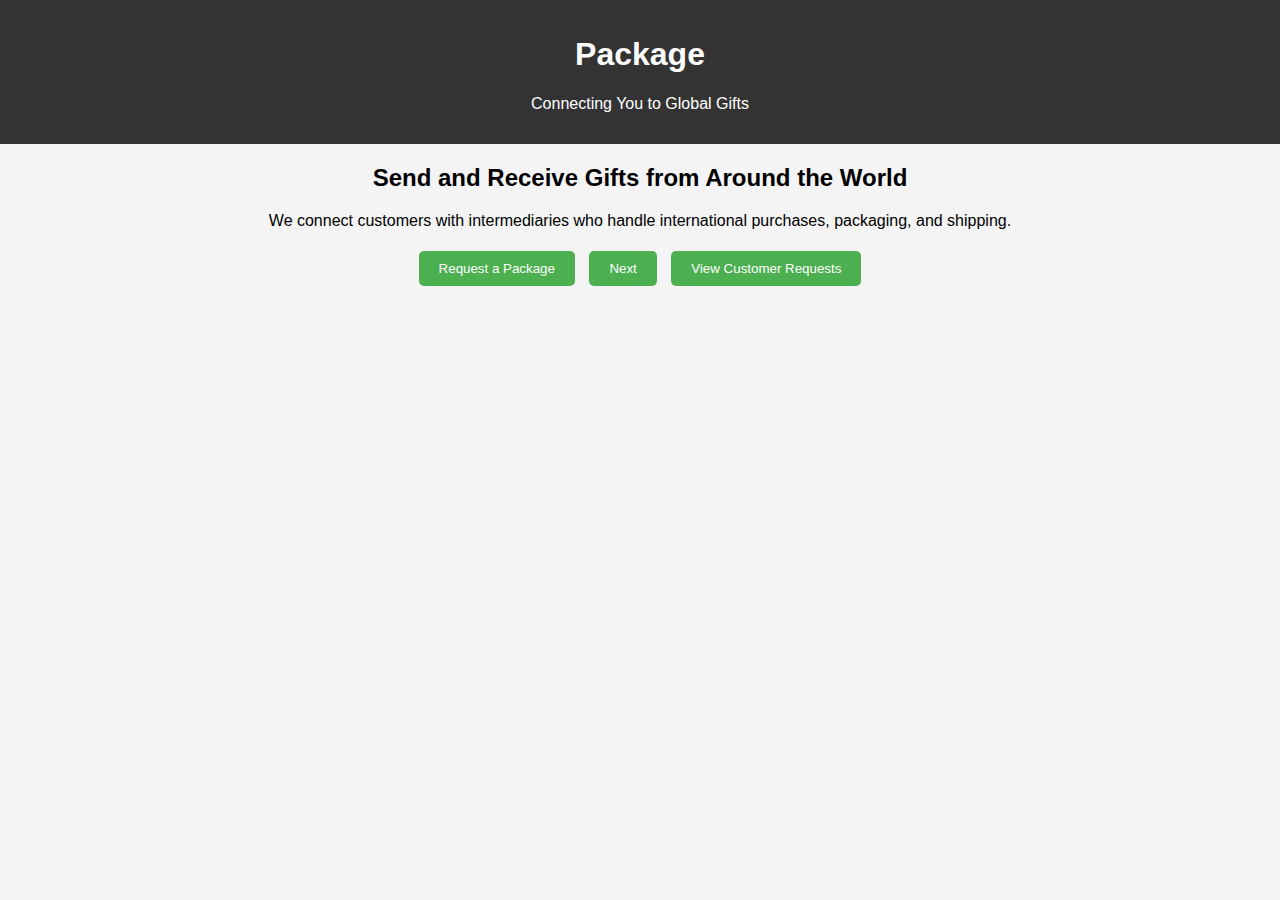
==== index.html @ a1d2ff57 "gtwe" ====
<!DOCTYPE html>
<html lang="en">
<head>
    <meta charset="UTF-8">
    <meta name="viewport" content="width=device-width, initial-scale=1.0">
    <title>Package - Connecting You to the World</title>
    <style>
        body {
            font-family: Arial, sans-serif;
            margin: 0;
            padding: 0;
            background-color: #f4f4f4;
        }
        header {
            background-color: #333;
            color: white;
            padding: 15px;
            text-align: center;
        }
        section {
            margin: 20px;
            text-align: center;
        }
        .btn {
            background-color: #4CAF50;
            color: white;
            padding: 10px 20px;
            text-decoration: none;
            border-radius: 5px;
            cursor: pointer;
            border: none;
            margin: 5px;
            transition: background-color 0.3s;
        }
        .btn:hover {
            background-color: #45a049;
        }
        .intermediary, .subsidiary, .request {
            margin-bottom: 15px;
            padding: 10px;
            background-color: #fff;
            border: 1px solid #ccc;
            border-radius: 5px;
        }
    </style>
</head>
<body>

<header>
    <h1>Package</h1>
    <p>Connecting You to Global Gifts</p>
</header>

<section>
    <h2>Send and Receive Gifts from Around the World</h2>
    <p>We connect customers with intermediaries who handle international purchases, packaging, and shipping.</p>
    <button class="btn" onclick="openRequestForm()">Request a Package</button>
    <button class="btn" onclick="openIntermediaries()">Next</button>
    <button class="btn" onclick="openCustomerRequests()">View Customer Requests</button>
</section>

<div id="content" style="margin: 20px;"></div>

<script>
// Sample data to simulate customer requests
const customerRequests = [
    { name: "Alice", email: "alice@example.com", product: "Toys", country: "USA" },
    { name: "Bob", email: "bob@example.com", product: "Books", country: "UK" },
    { name: "Charlie", email: "charlie@example.com", product: "Clothes", country: "Canada" }
];

// Function to show request form
function openRequestForm() {
    const contentDiv = document.getElementById('content');
    contentDiv.innerHTML = `
        <h3>Request a Package</h3>
        <form id="requestForm">
            <label for="name">Name:</label><br>
            <input type="text" id="name" name="name" required><br><br>
            
            <label for="email">Email:</label><br>
            <input type="email" id="email" name="email" required><br><br>
            
            <label for="product">Product Description:</label><br>
            <textarea id="product" name="product" rows="4" cols="40" required></textarea><br><br>
            
            <label for="country">Country of Purchase:</label><br>
            <input type="text" id="country" name="country" required><br><br>
            
            <button type="button" class="btn" onclick="submitRequest()">Submit Request</button>
        </form>
    `;
}

// Function to show customer requests
function openCustomerRequests() {
    const contentDiv = document.getElementById('content');
    contentDiv.innerHTML = `
        <h3>Customer Requests</h3>
        ${customerRequests.map(request => `
            <div class="request">
                <p><strong>Name:</strong> ${request.name}<br>
                <strong>Email:</strong> ${request.email}<br>
                <strong>Product:</strong> ${request.product}<br>
                <strong>Country:</strong> ${request.country}<br>
                <button class="btn" onclick="connectCustomer('${request.name}', '${request.email}')">Connect</button></p>
            </div>
        `).join('')}
    `;
    // Show collect goods button after customer requests
    contentDiv.innerHTML += '<button class="btn" onclick="openCollectionForm()">Collect Goods</button>';
}

// Function to show collection form
function openCollectionForm() {
    const contentDiv = document.getElementById('content');
    contentDiv.innerHTML = `
        <h3>Collect Goods</h3>
        <form id="collectionForm">
            <label for="collectorName">Collector's Name:</label><br>
            <input type="text" id="collectorName" name="collectorName" required><br><br>
            
            <label for="collectorEmail">Collector's Email:</label><br>
            <input type="email" id="collectorEmail" name="collectorEmail" required><br><br>
            
            <label for="pickupAddress">Pickup Address:</label><br>
            <textarea id="pickupAddress" name="pickupAddress" rows="4" cols="40" required></textarea><br><br>
            
            <label for="goodsDescription">Description of Goods:</label><br>
            <textarea id="goodsDescription" name="goodsDescription" rows="4" cols="40" required></textarea><br><br>
            
            <button type="button" class="btn" onclick="submitCollection()">Submit Collection Request</button>
        </form>
    `;
}

// Function to simulate form submission for package request
function submitRequest() {
    alert('Request submitted successfully!');
    document.getElementById('requestForm').reset();
}

// Function to simulate form submission for collection request
function submitCollection() {
    alert('Collection request submitted successfully!');
    document.getElementById('collectionForm').reset();
}

// Function to connect with a customer
function connectCustomer(name, email) {
    alert(Connected with ${name}!\nEmail: ${email});
}

// Function to show intermediaries
function openIntermediaries() {
    const contentDiv = document.getElementById('content');
    contentDiv.innerHTML = `
        <h3>Available Intermediaries</h3>
        <div class="intermediary">
            <p><strong>John Doe</strong> - USA<br>Phone: 123-456-7890<br>Email: john@example.com <button class="btn" onclick="connect('John Doe', '123-456-7890', 'john@example.com')">Connect</button></p>
        </div>
        <div class="intermediary">
            <p><strong>Jane Smith</strong> - UK<br>Phone: 098-765-4321<br>Email: jane@example.com <button class="btn" onclick="connect('Jane Smith', '098-765-4321', 'jane@example.com')">Connect</button></p>
        </div>
        <h3>Available Subsidiaries</h3>
        <div class="subsidiary">
            <p><strong>ABC Logistics</strong> - Canada<br>Phone: 555-123-4567<br>Email: info@abclogistics.com <button class="btn" onclick="connect('ABC Logistics', '555-123-4567', 'info@abclogistics.com')">Connect</button></p>
        </div>
        <div class="subsidiary">
            <p><strong>XYZ Shipping</strong> - Australia<br>Phone: 555-987-6543<br>Email: contact@xyzshipping.com <button class="btn" onclick="connect('XYZ Shipping', '555-987-6543', 'contact@xyzshipping.com')">Connect</button></p>
        </div>
    `;
}

// Function to simulate connection with intermediary or subsidiary
function connect(name, phone, email) {
    alert(Connected with ${name}!\nPhone: ${phone}\nEmail: ${email});
}
</script>

</body>
</html>
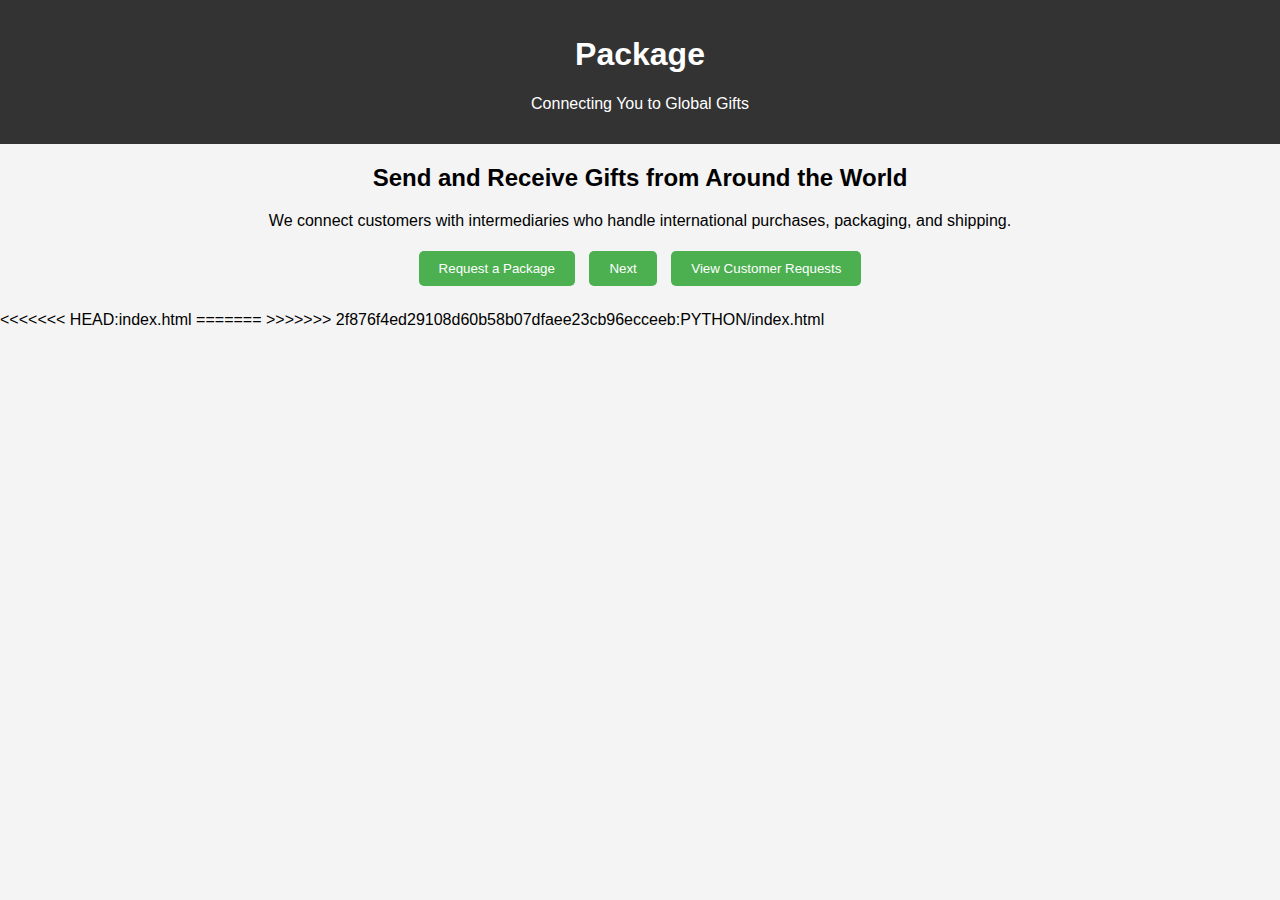
==== commit 2bfd0dbf: "ergew" ====
--- a/index.html
+++ b/index.html
@@ -179,4 +179,8 @@
 </script>
 
 </body>
-</html>+<<<<<<< HEAD:index.html
+</html>
+=======
+</html>
+>>>>>>> 2f876f4ed29108d60b58b07dfaee23cb96ecceeb:PYTHON/index.html
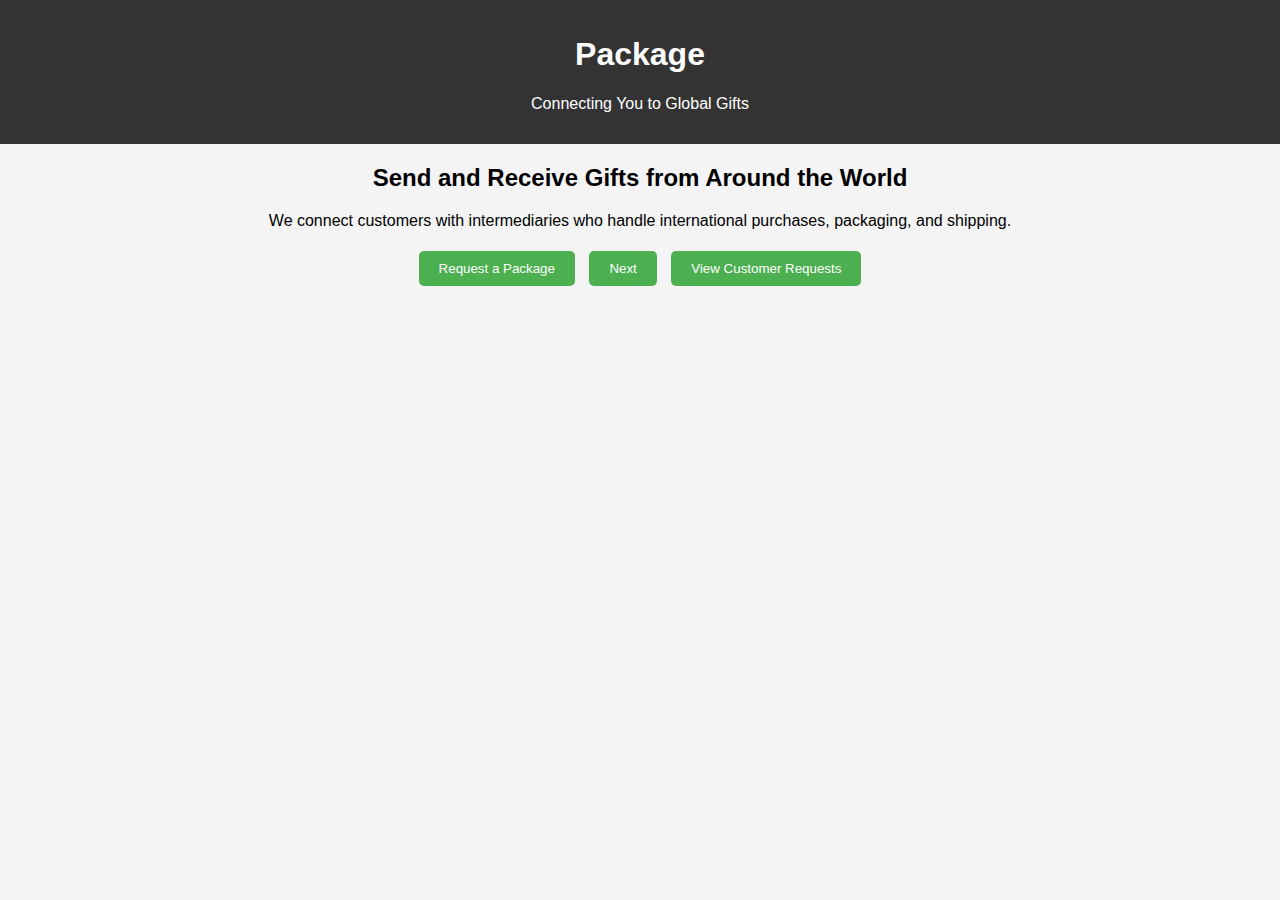
==== commit 848346ec: "gtesg" ====
--- a/index.html
+++ b/index.html
@@ -148,7 +148,7 @@
 
 // Function to connect with a customer
 function connectCustomer(name, email) {
-    alert(Connected with ${name}!\nEmail: ${email});
+    alert(`Connected with ${name}!\nEmail: ${email}`);
 }
 
 // Function to show intermediaries
@@ -174,13 +174,9 @@
 
 // Function to simulate connection with intermediary or subsidiary
 function connect(name, phone, email) {
-    alert(Connected with ${name}!\nPhone: ${phone}\nEmail: ${email});
+    alert(`Connected with ${name}!\nPhone: ${phone}\nEmail: ${email}`);
 }
 </script>
 
 </body>
-<<<<<<< HEAD:index.html
 </html>
-=======
-</html>
->>>>>>> 2f876f4ed29108d60b58b07dfaee23cb96ecceeb:PYTHON/index.html
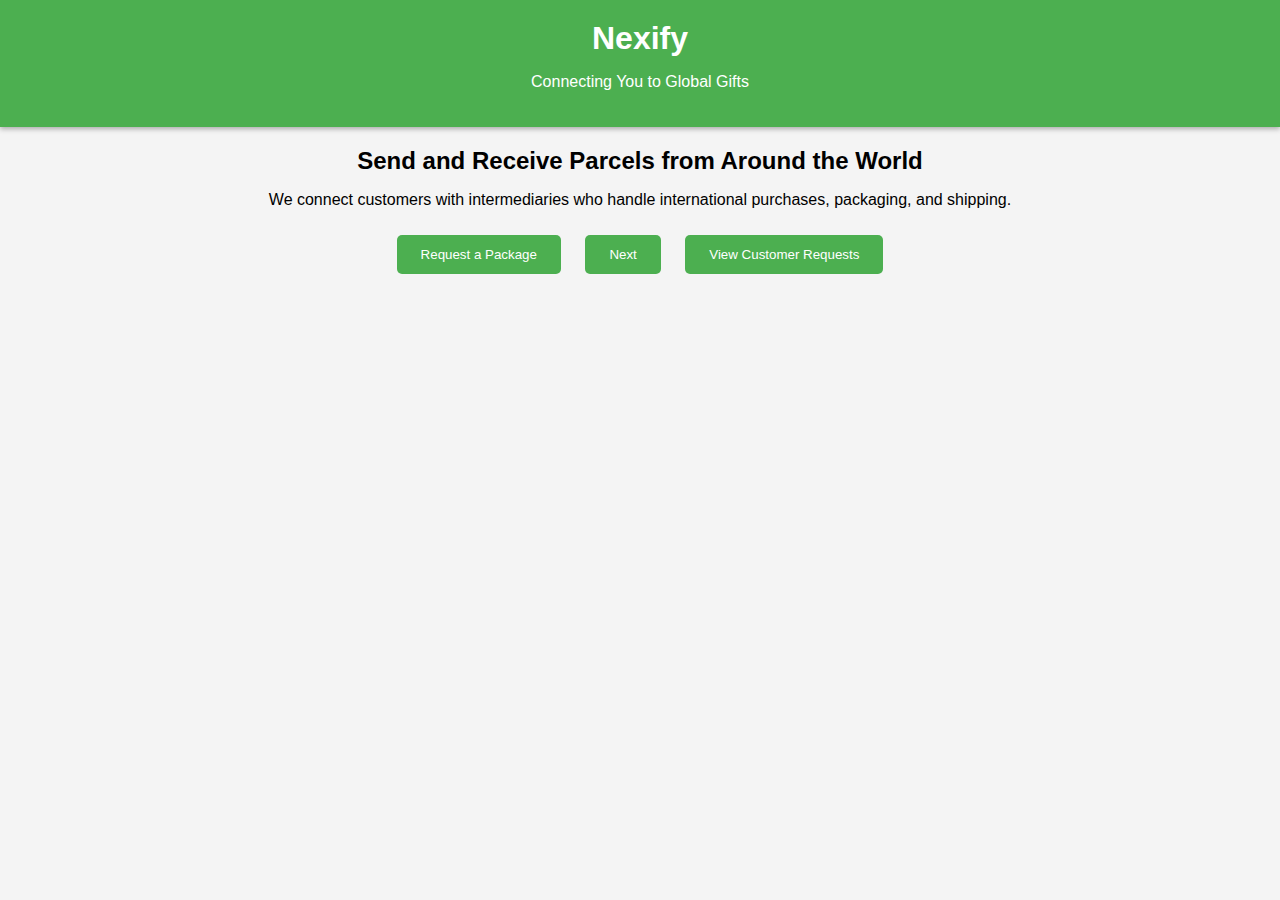
==== commit 416e5902: "rg" ====
--- a/index.html
+++ b/index.html
@@ -3,56 +3,94 @@
 <head>
     <meta charset="UTF-8">
     <meta name="viewport" content="width=device-width, initial-scale=1.0">
-    <title>Package - Connecting You to the World</title>
+    <title>Nexify - Connecting You to the World</title>
     <style>
         body {
-            font-family: Arial, sans-serif;
+            font-family: 'Arial', sans-serif;
             margin: 0;
             padding: 0;
             background-color: #f4f4f4;
         }
         header {
-            background-color: #333;
+            background-color: #4CAF50;
             color: white;
-            padding: 15px;
+            padding: 20px;
             text-align: center;
+            box-shadow: 0 2px 5px rgba(0, 0, 0, 0.3);
+        }
+        h1, h2 {
+            margin: 0;
         }
         section {
-            margin: 20px;
+            margin: 20px auto;
+            max-width: 800px;
             text-align: center;
         }
         .btn {
             background-color: #4CAF50;
             color: white;
-            padding: 10px 20px;
+            padding: 12px 24px;
             text-decoration: none;
             border-radius: 5px;
             cursor: pointer;
             border: none;
-            margin: 5px;
-            transition: background-color 0.3s;
+            margin: 10px;
+            transition: background-color 0.3s, transform 0.2s;
         }
         .btn:hover {
             background-color: #45a049;
+            transform: scale(1.05);
         }
         .intermediary, .subsidiary, .request {
             margin-bottom: 15px;
-            padding: 10px;
+            padding: 15px;
             background-color: #fff;
             border: 1px solid #ccc;
+            border-radius: 8px;
+            box-shadow: 0 2px 5px rgba(0, 0, 0, 0.1);
+            transition: box-shadow 0.3s;
+        }
+        .intermediary:hover, .subsidiary:hover, .request:hover {
+            box-shadow: 0 4px 10px rgba(0, 0, 0, 0.2);
+        }
+        form {
+            background-color: #fff;
+            padding: 20px;
+            border-radius: 8px;
+            box-shadow: 0 2px 5px rgba(0, 0, 0, 0.1);
+            margin: 20px auto;
+            max-width: 600px;
+            text-align: left;
+        }
+        label {
+            font-weight: bold;
+        }
+        input, textarea {
+            width: 100%;
+            padding: 10px;
+            margin: 8px 0;
+            border: 1px solid #ccc;
             border-radius: 5px;
+            box-sizing: border-box;
+        }
+        textarea {
+            resize: vertical;
+        }
+        .success-message {
+            color: green;
+            margin-top: 15px;
         }
     </style>
 </head>
 <body>
 
 <header>
-    <h1>Package</h1>
+    <h1>Nexify</h1>
     <p>Connecting You to Global Gifts</p>
 </header>
 
 <section>
-    <h2>Send and Receive Gifts from Around the World</h2>
+    <h2>Send and Receive Parcels from Around the World</h2>
     <p>We connect customers with intermediaries who handle international purchases, packaging, and shipping.</p>
     <button class="btn" onclick="openRequestForm()">Request a Package</button>
     <button class="btn" onclick="openIntermediaries()">Next</button>
@@ -62,8 +100,7 @@
 <div id="content" style="margin: 20px;"></div>
 
 <script>
-// Sample data to simulate customer requests
-const customerRequests = [
+let customerRequests = [
     { name: "Alice", email: "alice@example.com", product: "Toys", country: "USA" },
     { name: "Bob", email: "bob@example.com", product: "Books", country: "UK" },
     { name: "Charlie", email: "charlie@example.com", product: "Clothes", country: "Canada" }
@@ -75,20 +112,21 @@
     contentDiv.innerHTML = `
         <h3>Request a Package</h3>
         <form id="requestForm">
-            <label for="name">Name:</label><br>
-            <input type="text" id="name" name="name" required><br><br>
-            
-            <label for="email">Email:</label><br>
-            <input type="email" id="email" name="email" required><br><br>
-            
-            <label for="product">Product Description:</label><br>
-            <textarea id="product" name="product" rows="4" cols="40" required></textarea><br><br>
-            
-            <label for="country">Country of Purchase:</label><br>
-            <input type="text" id="country" name="country" required><br><br>
+            <label for="name">Name:</label>
+            <input type="text" id="name" name="name" required>
+            
+            <label for="email">Email:</label>
+            <input type="email" id="email" name="email" required>
+            
+            <label for="product">Product Description:</label>
+            <textarea id="product" name="product" rows="4" required></textarea>
+            
+            <label for="country">Country of Purchase:</label>
+            <input type="text" id="country" name="country" required>
             
             <button type="button" class="btn" onclick="submitRequest()">Submit Request</button>
         </form>
+        <div class="success-message" id="successMessage"></div>
     `;
 }
 
@@ -107,48 +145,61 @@
             </div>
         `).join('')}
     `;
-    // Show collect goods button after customer requests
     contentDiv.innerHTML += '<button class="btn" onclick="openCollectionForm()">Collect Goods</button>';
 }
 
-// Function to show collection form
-function openCollectionForm() {
-    const contentDiv = document.getElementById('content');
-    contentDiv.innerHTML = `
-        <h3>Collect Goods</h3>
-        <form id="collectionForm">
-            <label for="collectorName">Collector's Name:</label><br>
-            <input type="text" id="collectorName" name="collectorName" required><br><br>
-            
-            <label for="collectorEmail">Collector's Email:</label><br>
-            <input type="email" id="collectorEmail" name="collectorEmail" required><br><br>
-            
-            <label for="pickupAddress">Pickup Address:</label><br>
-            <textarea id="pickupAddress" name="pickupAddress" rows="4" cols="40" required></textarea><br><br>
-            
-            <label for="goodsDescription">Description of Goods:</label><br>
-            <textarea id="goodsDescription" name="goodsDescription" rows="4" cols="40" required></textarea><br><br>
-            
-            <button type="button" class="btn" onclick="submitCollection()">Submit Collection Request</button>
-        </form>
-    `;
+// Function to convert form data to CSV and simulate submission
+function convertToCSV(data) {
+    const csvRows = [
+        ['Name', 'Email', 'Product Description', 'Country'],
+        [data.name, data.email, data.product, data.country]
+    ];
+    
+    return csvRows.map(row => row.join(',')).join('\n');
+}
+
+// Function to download CSV file
+function downloadCSV(data, fileName) {
+    const blob = new Blob([data], { type: 'text/csv' });
+    const url = window.URL.createObjectURL(blob);
+    const a = document.createElement('a');
+    a.setAttribute('hidden', '');
+    a.setAttribute('href', url);
+    a.setAttribute('download', fileName);
+    document.body.appendChild(a);
+    a.click();
+    document.body.removeChild(a);
 }
 
 // Function to simulate form submission for package request
 function submitRequest() {
-    alert('Request submitted successfully!');
+    const formData = {
+        name: document.getElementById('name').value,
+        email: document.getElementById('email').value,
+        product: document.getElementById('product').value,
+        country: document.getElementById('country').value
+    };
+    
+    // Add new request to customerRequests array
+    customerRequests.push(formData);
+    
+    // Generate CSV
+    const csvData = convertToCSV(formData);
+    downloadCSV(csvData, 'customer_requests.csv');
+    
+    document.getElementById('successMessage').innerText = 'Request submitted and saved as CSV!';
     document.getElementById('requestForm').reset();
 }
 
 // Function to simulate form submission for collection request
 function submitCollection() {
-    alert('Collection request submitted successfully!');
+    document.getElementById('collectionSuccessMessage').innerText = 'Collection request submitted successfully!';
     document.getElementById('collectionForm').reset();
 }
 
 // Function to connect with a customer
 function connectCustomer(name, email) {
-    alert(`Connected with ${name}!\nEmail: ${email}`);
+    alert(Connected with ${name}!\nEmail: ${email});
 }
 
 // Function to show intermediaries
@@ -174,9 +225,10 @@
 
 // Function to simulate connection with intermediary or subsidiary
 function connect(name, phone, email) {
-    alert(`Connected with ${name}!\nPhone: ${phone}\nEmail: ${email}`);
+    alert(Connected with ${name}!\nPhone: ${phone}\nEmail: ${email});
 }
 </script>
 
+
 </body>
-</html>
+</html>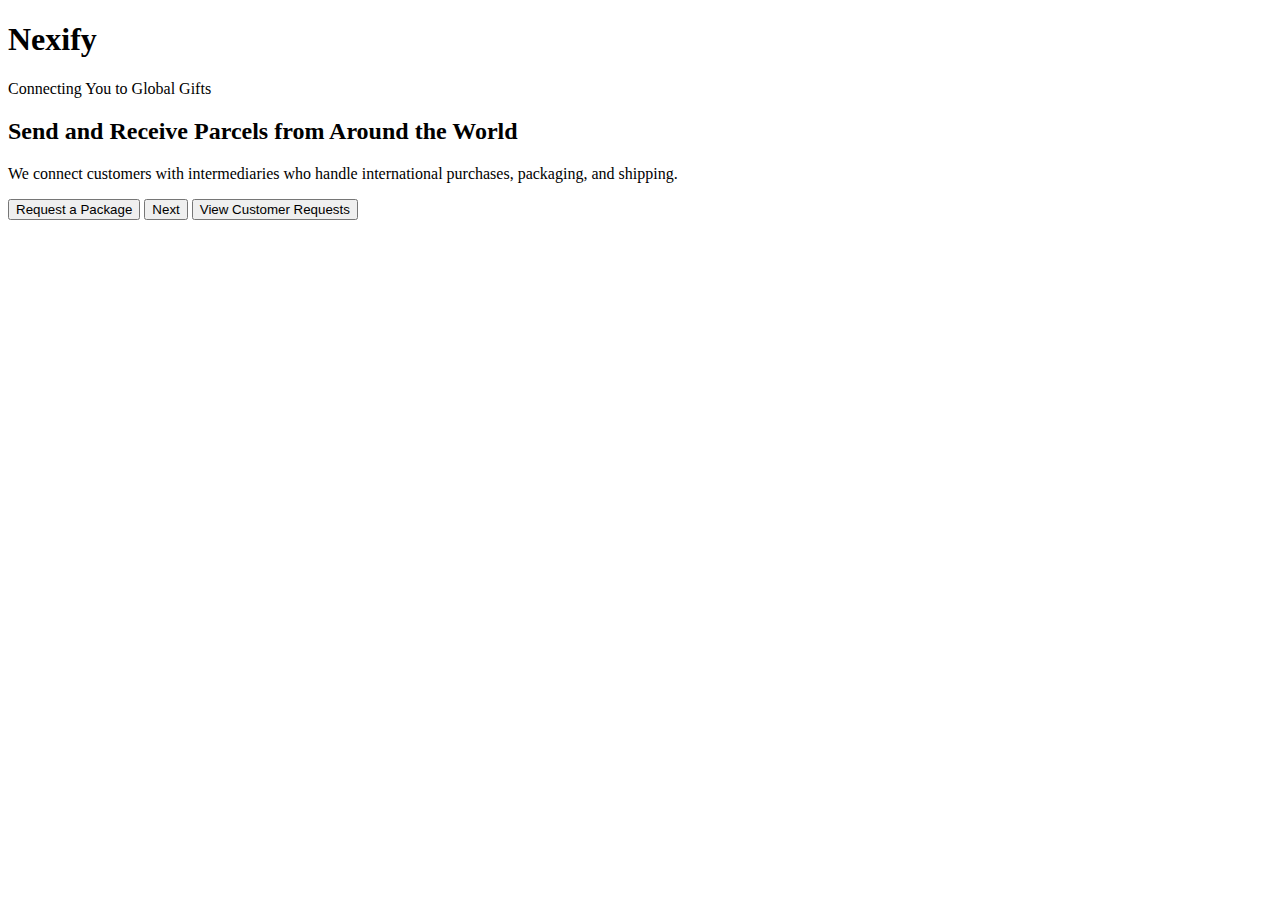
==== commit 4d5449ae: "rg" ====
--- a/index.html
+++ b/index.html
@@ -4,83 +4,7 @@
     <meta charset="UTF-8">
     <meta name="viewport" content="width=device-width, initial-scale=1.0">
     <title>Nexify - Connecting You to the World</title>
-    <style>
-        body {
-            font-family: 'Arial', sans-serif;
-            margin: 0;
-            padding: 0;
-            background-color: #f4f4f4;
-        }
-        header {
-            background-color: #4CAF50;
-            color: white;
-            padding: 20px;
-            text-align: center;
-            box-shadow: 0 2px 5px rgba(0, 0, 0, 0.3);
-        }
-        h1, h2 {
-            margin: 0;
-        }
-        section {
-            margin: 20px auto;
-            max-width: 800px;
-            text-align: center;
-        }
-        .btn {
-            background-color: #4CAF50;
-            color: white;
-            padding: 12px 24px;
-            text-decoration: none;
-            border-radius: 5px;
-            cursor: pointer;
-            border: none;
-            margin: 10px;
-            transition: background-color 0.3s, transform 0.2s;
-        }
-        .btn:hover {
-            background-color: #45a049;
-            transform: scale(1.05);
-        }
-        .intermediary, .subsidiary, .request {
-            margin-bottom: 15px;
-            padding: 15px;
-            background-color: #fff;
-            border: 1px solid #ccc;
-            border-radius: 8px;
-            box-shadow: 0 2px 5px rgba(0, 0, 0, 0.1);
-            transition: box-shadow 0.3s;
-        }
-        .intermediary:hover, .subsidiary:hover, .request:hover {
-            box-shadow: 0 4px 10px rgba(0, 0, 0, 0.2);
-        }
-        form {
-            background-color: #fff;
-            padding: 20px;
-            border-radius: 8px;
-            box-shadow: 0 2px 5px rgba(0, 0, 0, 0.1);
-            margin: 20px auto;
-            max-width: 600px;
-            text-align: left;
-        }
-        label {
-            font-weight: bold;
-        }
-        input, textarea {
-            width: 100%;
-            padding: 10px;
-            margin: 8px 0;
-            border: 1px solid #ccc;
-            border-radius: 5px;
-            box-sizing: border-box;
-        }
-        textarea {
-            resize: vertical;
-        }
-        .success-message {
-            color: green;
-            margin-top: 15px;
-        }
-    </style>
+    <link rel="stylesheet" href="/styles.css">
 </head>
 <body>
 
@@ -92,143 +16,13 @@
 <section>
     <h2>Send and Receive Parcels from Around the World</h2>
     <p>We connect customers with intermediaries who handle international purchases, packaging, and shipping.</p>
-    <button class="btn" onclick="openRequestForm()">Request a Package</button>
-    <button class="btn" onclick="openIntermediaries()">Next</button>
-    <button class="btn" onclick="openCustomerRequests()">View Customer Requests</button>
+    <button class="btn" id="request-package-btn">Request a Package</button>
+    <button class="btn" id="intermediaries-btn">Next</button>
+    <button class="btn" id="customer-requests-btn">View Customer Requests</button>
 </section>
 
 <div id="content" style="margin: 20px;"></div>
 
-<script>
-let customerRequests = [
-    { name: "Alice", email: "alice@example.com", product: "Toys", country: "USA" },
-    { name: "Bob", email: "bob@example.com", product: "Books", country: "UK" },
-    { name: "Charlie", email: "charlie@example.com", product: "Clothes", country: "Canada" }
-];
-
-// Function to show request form
-function openRequestForm() {
-    const contentDiv = document.getElementById('content');
-    contentDiv.innerHTML = `
-        <h3>Request a Package</h3>
-        <form id="requestForm">
-            <label for="name">Name:</label>
-            <input type="text" id="name" name="name" required>
-            
-            <label for="email">Email:</label>
-            <input type="email" id="email" name="email" required>
-            
-            <label for="product">Product Description:</label>
-            <textarea id="product" name="product" rows="4" required></textarea>
-            
-            <label for="country">Country of Purchase:</label>
-            <input type="text" id="country" name="country" required>
-            
-            <button type="button" class="btn" onclick="submitRequest()">Submit Request</button>
-        </form>
-        <div class="success-message" id="successMessage"></div>
-    `;
-}
-
-// Function to show customer requests
-function openCustomerRequests() {
-    const contentDiv = document.getElementById('content');
-    contentDiv.innerHTML = `
-        <h3>Customer Requests</h3>
-        ${customerRequests.map(request => `
-            <div class="request">
-                <p><strong>Name:</strong> ${request.name}<br>
-                <strong>Email:</strong> ${request.email}<br>
-                <strong>Product:</strong> ${request.product}<br>
-                <strong>Country:</strong> ${request.country}<br>
-                <button class="btn" onclick="connectCustomer('${request.name}', '${request.email}')">Connect</button></p>
-            </div>
-        `).join('')}
-    `;
-    contentDiv.innerHTML += '<button class="btn" onclick="openCollectionForm()">Collect Goods</button>';
-}
-
-// Function to convert form data to CSV and simulate submission
-function convertToCSV(data) {
-    const csvRows = [
-        ['Name', 'Email', 'Product Description', 'Country'],
-        [data.name, data.email, data.product, data.country]
-    ];
-    
-    return csvRows.map(row => row.join(',')).join('\n');
-}
-
-// Function to download CSV file
-function downloadCSV(data, fileName) {
-    const blob = new Blob([data], { type: 'text/csv' });
-    const url = window.URL.createObjectURL(blob);
-    const a = document.createElement('a');
-    a.setAttribute('hidden', '');
-    a.setAttribute('href', url);
-    a.setAttribute('download', fileName);
-    document.body.appendChild(a);
-    a.click();
-    document.body.removeChild(a);
-}
-
-// Function to simulate form submission for package request
-function submitRequest() {
-    const formData = {
-        name: document.getElementById('name').value,
-        email: document.getElementById('email').value,
-        product: document.getElementById('product').value,
-        country: document.getElementById('country').value
-    };
-    
-    // Add new request to customerRequests array
-    customerRequests.push(formData);
-    
-    // Generate CSV
-    const csvData = convertToCSV(formData);
-    downloadCSV(csvData, 'customer_requests.csv');
-    
-    document.getElementById('successMessage').innerText = 'Request submitted and saved as CSV!';
-    document.getElementById('requestForm').reset();
-}
-
-// Function to simulate form submission for collection request
-function submitCollection() {
-    document.getElementById('collectionSuccessMessage').innerText = 'Collection request submitted successfully!';
-    document.getElementById('collectionForm').reset();
-}
-
-// Function to connect with a customer
-function connectCustomer(name, email) {
-    alert(Connected with ${name}!\nEmail: ${email});
-}
-
-// Function to show intermediaries
-function openIntermediaries() {
-    const contentDiv = document.getElementById('content');
-    contentDiv.innerHTML = `
-        <h3>Available Intermediaries</h3>
-        <div class="intermediary">
-            <p><strong>John Doe</strong> - USA<br>Phone: 123-456-7890<br>Email: john@example.com <button class="btn" onclick="connect('John Doe', '123-456-7890', 'john@example.com')">Connect</button></p>
-        </div>
-        <div class="intermediary">
-            <p><strong>Jane Smith</strong> - UK<br>Phone: 098-765-4321<br>Email: jane@example.com <button class="btn" onclick="connect('Jane Smith', '098-765-4321', 'jane@example.com')">Connect</button></p>
-        </div>
-        <h3>Available Subsidiaries</h3>
-        <div class="subsidiary">
-            <p><strong>ABC Logistics</strong> - Canada<br>Phone: 555-123-4567<br>Email: info@abclogistics.com <button class="btn" onclick="connect('ABC Logistics', '555-123-4567', 'info@abclogistics.com')">Connect</button></p>
-        </div>
-        <div class="subsidiary">
-            <p><strong>XYZ Shipping</strong> - Australia<br>Phone: 555-987-6543<br>Email: contact@xyzshipping.com <button class="btn" onclick="connect('XYZ Shipping', '555-987-6543', 'contact@xyzshipping.com')">Connect</button></p>
-        </div>
-    `;
-}
-
-// Function to simulate connection with intermediary or subsidiary
-function connect(name, phone, email) {
-    alert(Connected with ${name}!\nPhone: ${phone}\nEmail: ${email});
-}
-</script>
-
-
+<script src="/scripts.js"></script>
 </body>
-</html>+</html>
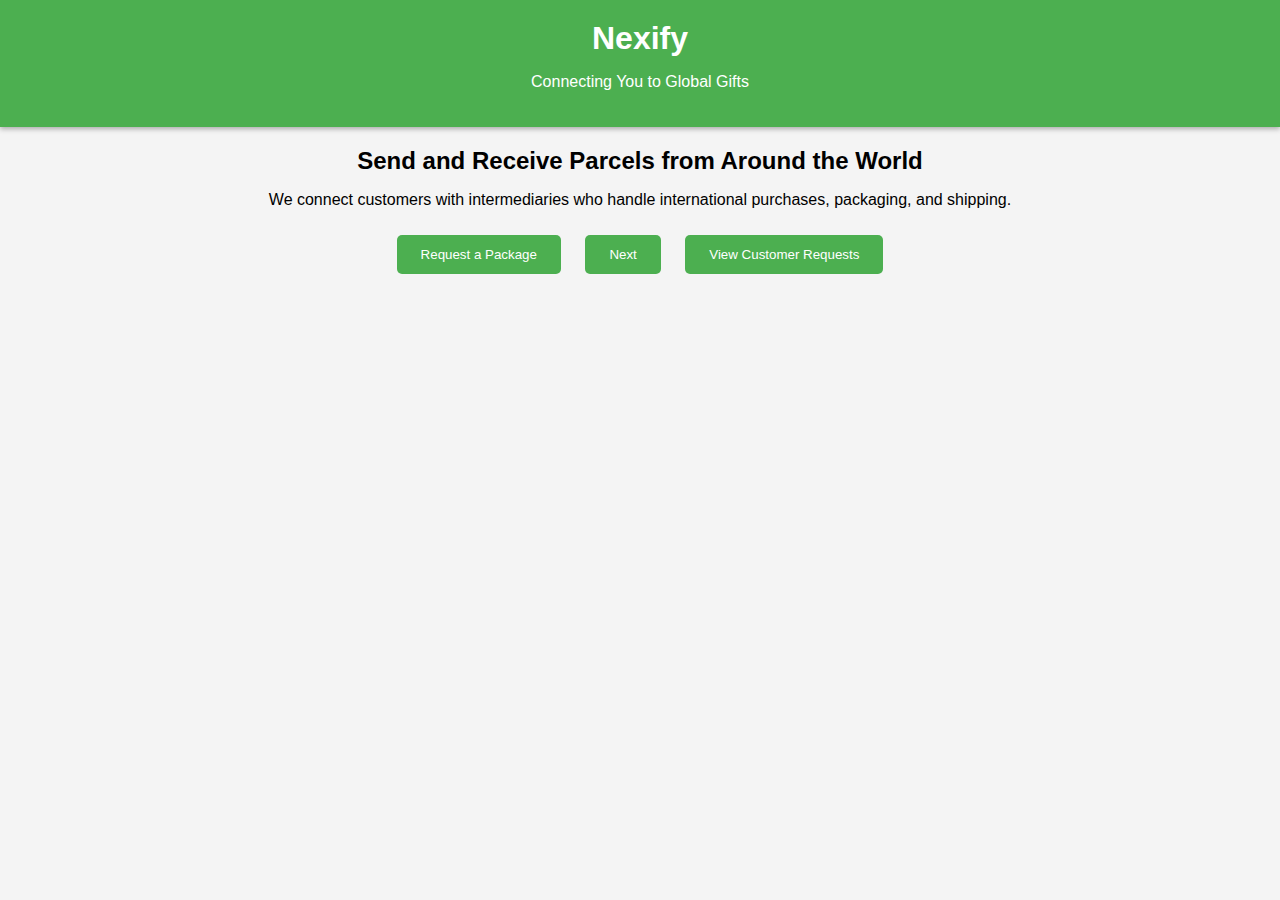
==== commit 504e4fb5: "CEFOIVE" ====
--- a/index.html
+++ b/index.html
@@ -4,7 +4,83 @@
     <meta charset="UTF-8">
     <meta name="viewport" content="width=device-width, initial-scale=1.0">
     <title>Nexify - Connecting You to the World</title>
-    <link rel="stylesheet" href="/styles.css">
+    <style>
+    body {
+        font-family: 'Arial', sans-serif;
+        margin: 0;
+        padding: 0;
+        background-color: #f4f4f4;
+    }
+    header {
+        background-color: #4CAF50;
+        color: white;
+        padding: 20px;
+        text-align: center;
+        box-shadow: 0 2px 5px rgba(0, 0, 0, 0.3);
+    }
+    h1, h2 {
+        margin: 0;
+    }
+    section {
+        margin: 20px auto;
+        max-width: 800px;
+        text-align: center;
+    }
+    .btn {
+        background-color: #4CAF50;
+        color: white;
+        padding: 12px 24px;
+        text-decoration: none;
+        border-radius: 5px;
+        cursor: pointer;
+        border: none;
+        margin: 10px;
+        transition: background-color 0.3s, transform 0.2s;
+    }
+    .btn:hover {
+        background-color: #45a049;
+        transform: scale(1.05);
+    }
+    .intermediary, .subsidiary, .request {
+        margin-bottom: 15px;
+        padding: 15px;
+        background-color: #fff;
+        border: 1px solid #ccc;
+        border-radius: 8px;
+        box-shadow: 0 2px 5px rgba(0, 0, 0, 0.1);
+        transition: box-shadow 0.3s;
+    }
+    .intermediary:hover, .subsidiary:hover, .request:hover {
+        box-shadow: 0 4px 10px rgba(0, 0, 0, 0.2);
+    }
+    form {
+        background-color: #fff;
+        padding: 20px;
+        border-radius: 8px;
+        box-shadow: 0 2px 5px rgba(0, 0, 0, 0.1);
+        margin: 20px auto;
+        max-width: 600px;
+        text-align: left;
+    }
+    label {
+        font-weight: bold;
+    }
+    input, textarea {
+        width: 100%;
+        padding: 10px;
+        margin: 8px 0;
+        border: 1px solid #ccc;
+        border-radius: 5px;
+        box-sizing: border-box;
+    }
+    textarea {
+        resize: vertical;
+    }
+    .success-message {
+        color: green;
+        margin-top: 15px;
+    }
+</style>
 </head>
 <body>
 
